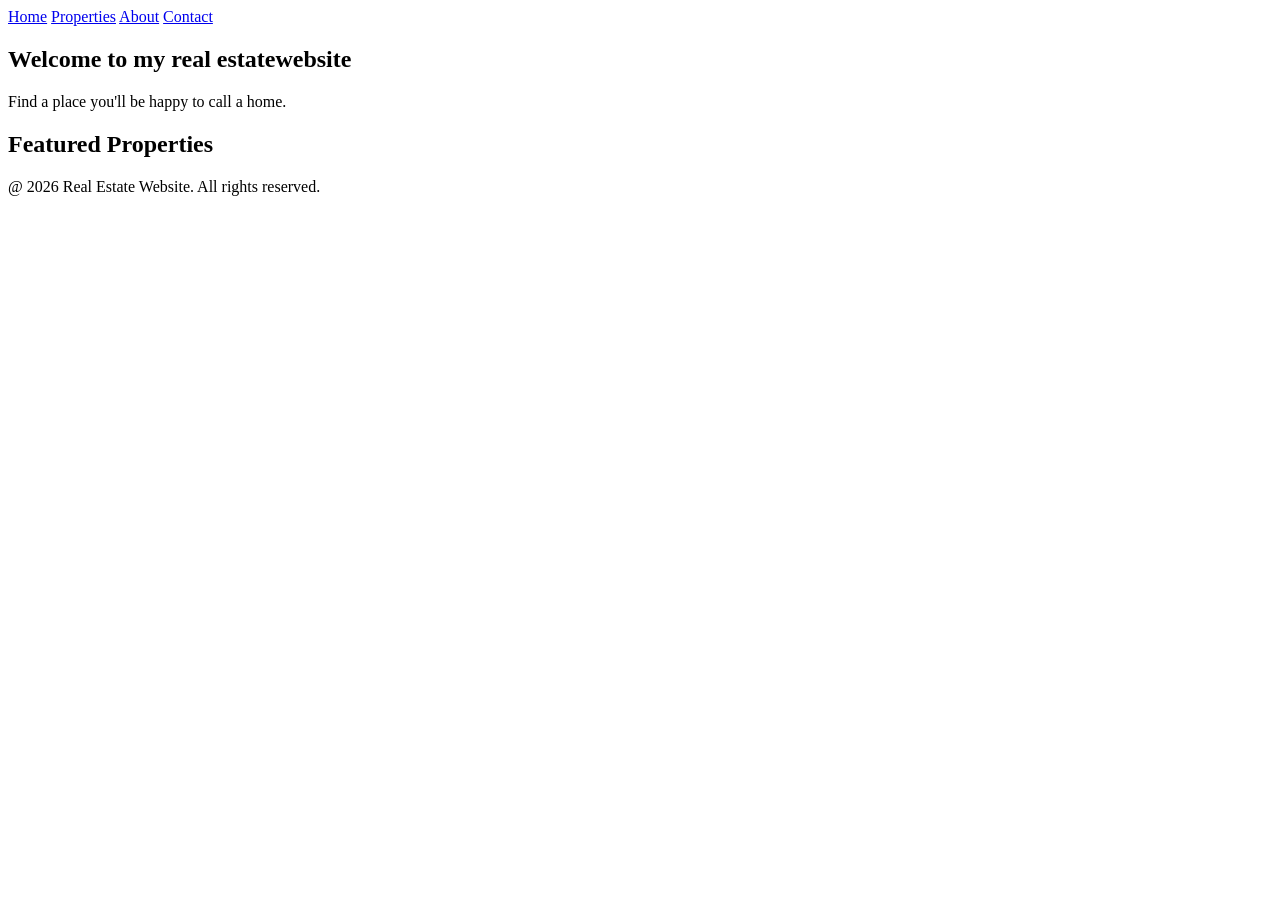
==== index.html @ 0829fc62 "Build initial website structure" ====
<!DOCTYPE html>
<html lang="en">
    <head>
        <meta charset="UTF-8">
        <meta name="viewport" content="width=device-width, initial-scale=1.0">
        <title>Demo website</title>
    </head>

    <body>
        <header>
            <nav> 
                <a href="index.html">Home</a>
                <a href="properties.html">Properties</a>
                <a href="about.html">About</a>
                <a href="contact.html">Contact</a>
            </nav>
        </header>
    

        <main>
        
            <section>
                <h1>Welcome to my real estatewebsite</h1>
                <p>Find a place you'll be happy to call a home.</p>
            </section>
            
            <section>
                <h2>Featured Properties</h2>
            </section>
                


        </main>

        <footer>
            <p>@ 2026 Real Estate Website. All rights reserved.</p>
        </footer>

    </body>


</html>
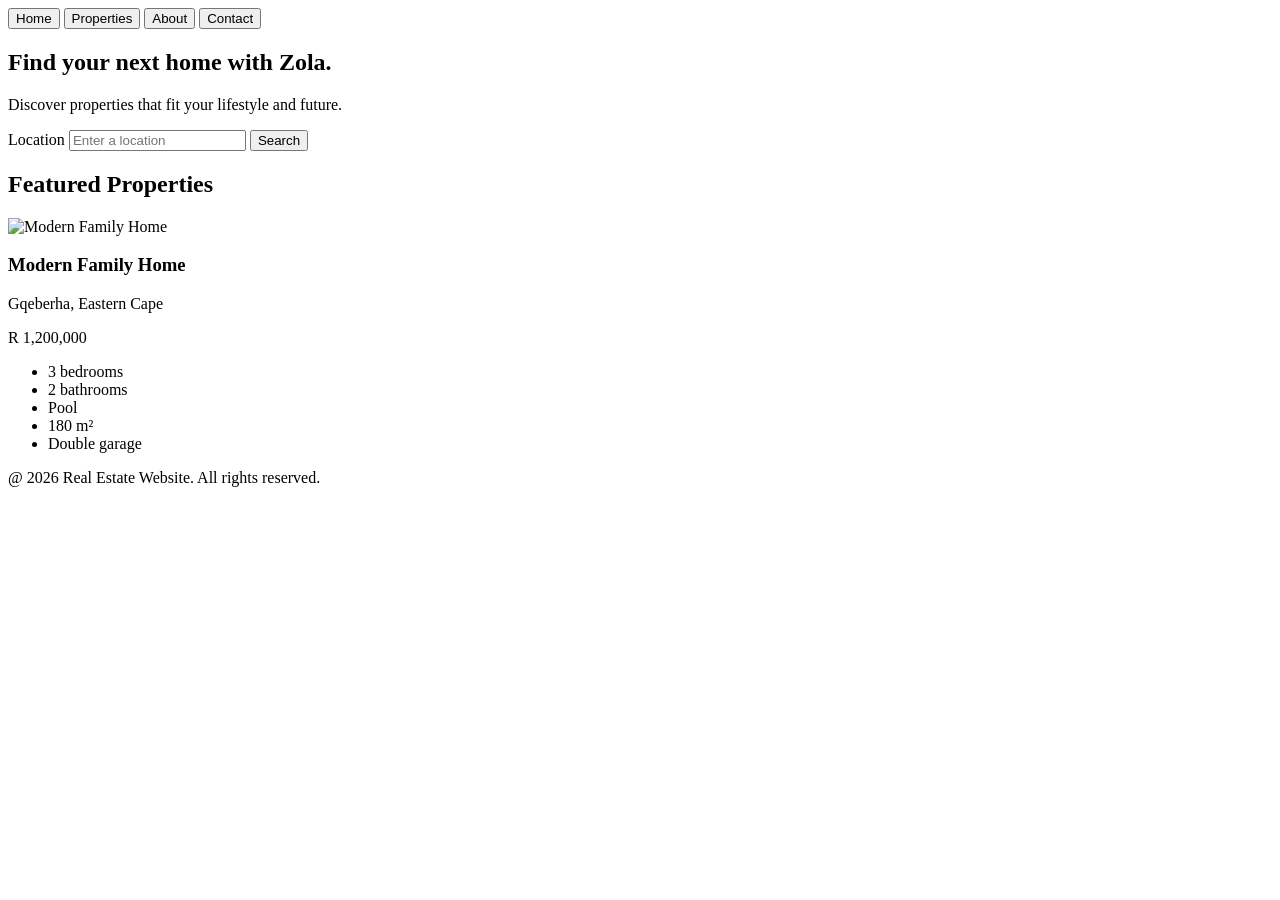
==== commit 677a9ffa: "Build homepage content structure" ====
--- a/index.html
+++ b/index.html
@@ -9,10 +9,15 @@
     <body>
         <header>
             <nav> 
-                <a href="index.html">Home</a>
-                <a href="properties.html">Properties</a>
-                <a href="about.html">About</a>
-                <a href="contact.html">Contact</a>
+                <a href="index.html">
+                    <button>Home</button></a>
+                <a href="properties.html">
+                    <button>Properties</button></a>
+                <a href="about.html">
+                    <button>About</button></a>
+                <a href="contact.html">
+                    <button>Contact</button></a>
+                
             </nav>
         </header>
     
@@ -20,12 +25,49 @@
         <main>
         
             <section>
-                <h1>Welcome to my real estatewebsite</h1>
-                <p>Find a place you'll be happy to call a home.</p>
+                <h1>Find your next home with Zola.</h1>
+
+                <p>
+                    Discover properties that fit your lifestyle and future.
+
+                </p>
+
+                <form>
+                    <label for="location">
+                        Location
+                    </label>
+                    <input type="text" id="location" name="location" placeholder="Enter a location">
+
+                    <button type="submit">
+                        Search</button>
+                </form>
+
             </section>
             
             <section>
-                <h2>Featured Properties</h2>
+
+                <h2>
+                    Featured Properties
+                </h2>
+
+                <article>
+                    
+                    <img src="images/house.jpg" alt="Modern Family Home">
+                    
+                    <h3>Modern Family Home</h3>
+                
+                    <p>Gqeberha, Eastern Cape</p>
+                
+                    <p>R 1,200,000</p>
+                
+                    <ul>
+                    <li>3 bedrooms</li>
+                    <li>2 bathrooms</li>
+                    <li>Pool</li>
+                    <li>180 m²</li>
+                    <li>Double garage</li>
+                </ul>
+                </article>
             </section>
                 
 
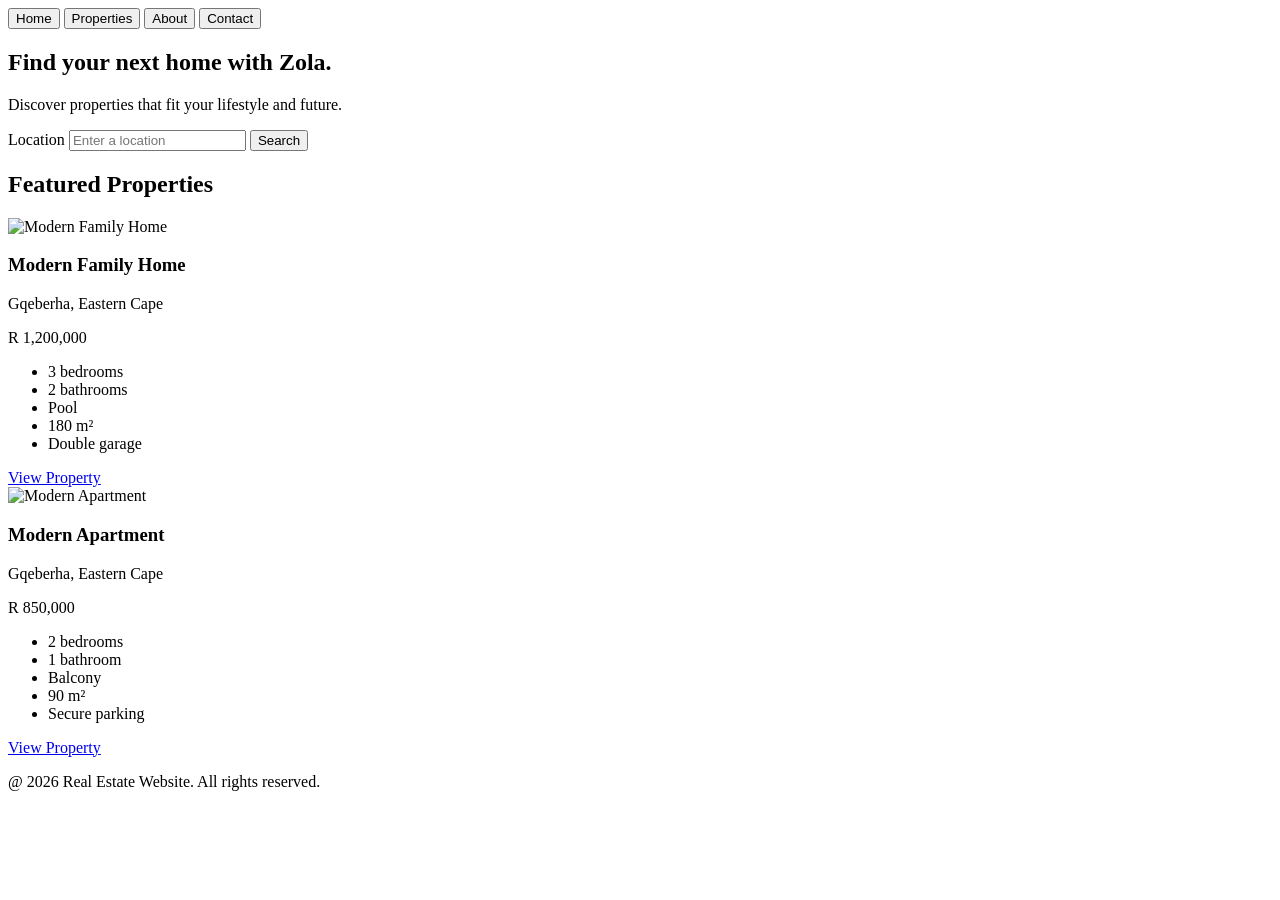
==== commit 6445abb4: "Build property card structure" ====
--- a/index.html
+++ b/index.html
@@ -24,7 +24,7 @@
 
         <main>
         
-            <section>
+            <section >
                 <h1>Find your next home with Zola.</h1>
 
                 <p>
@@ -44,33 +44,59 @@
 
             </section>
             
-            <section>
+            <section id ="featured-properties">
 
                 <h2>
                     Featured Properties
                 </h2>
 
-                <article>
+                <article class="property-card">
                     
                     <img src="images/house.jpg" alt="Modern Family Home">
                     
                     <h3>Modern Family Home</h3>
-                
-                    <p>Gqeberha, Eastern Cape</p>
-                
-                    <p>R 1,200,000</p>
-                
-                    <ul>
-                    <li>3 bedrooms</li>
-                    <li>2 bathrooms</li>
-                    <li>Pool</li>
-                    <li>180 m²</li>
-                    <li>Double garage</li>
-                </ul>
+                    <div class="property-details">
+                        <p class="property-location">Gqeberha, Eastern Cape</p>
+                        <p class="property-price">R 1,200,000</p>
+                    </div>
+                    
+                    <div class="property-features">
+                        <ul class="property-features">
+                            <li>3 bedrooms</li>
+                            <li>2 bathrooms</li>
+                            <li>Pool</li>
+                            <li>180 m²</li>
+                            <li>Double garage</li>
+                        </ul>
+                    </div>
+
+                    <a href="properties.html">View Property</a>
                 </article>
+            
+                <article class="property-card">
+                    <img src="images/house-02.jpg" alt="Modern Apartment">
+                    <h3> Modern Apartment</h3>
+
+                    <div class="property-details">
+                        <p class="property-location">Gqeberha, Eastern Cape</p>
+                        <p class="property-price">R 850,000</p>
+                    </div>
+
+                    <div class="property-features">
+                        <ul class="property-features">
+                            <li>2 bedrooms</li>
+                            <li>1 bathroom</li>
+                            <li>Balcony</li>
+                            <li>90 m²</li>
+                            <li>Secure parking</li>
+                    
+                        </ul>
+                    </div>
+                    <a href="properties.html">View Property</a>
+                </article>
+
             </section>
                 
-
 
         </main>
 
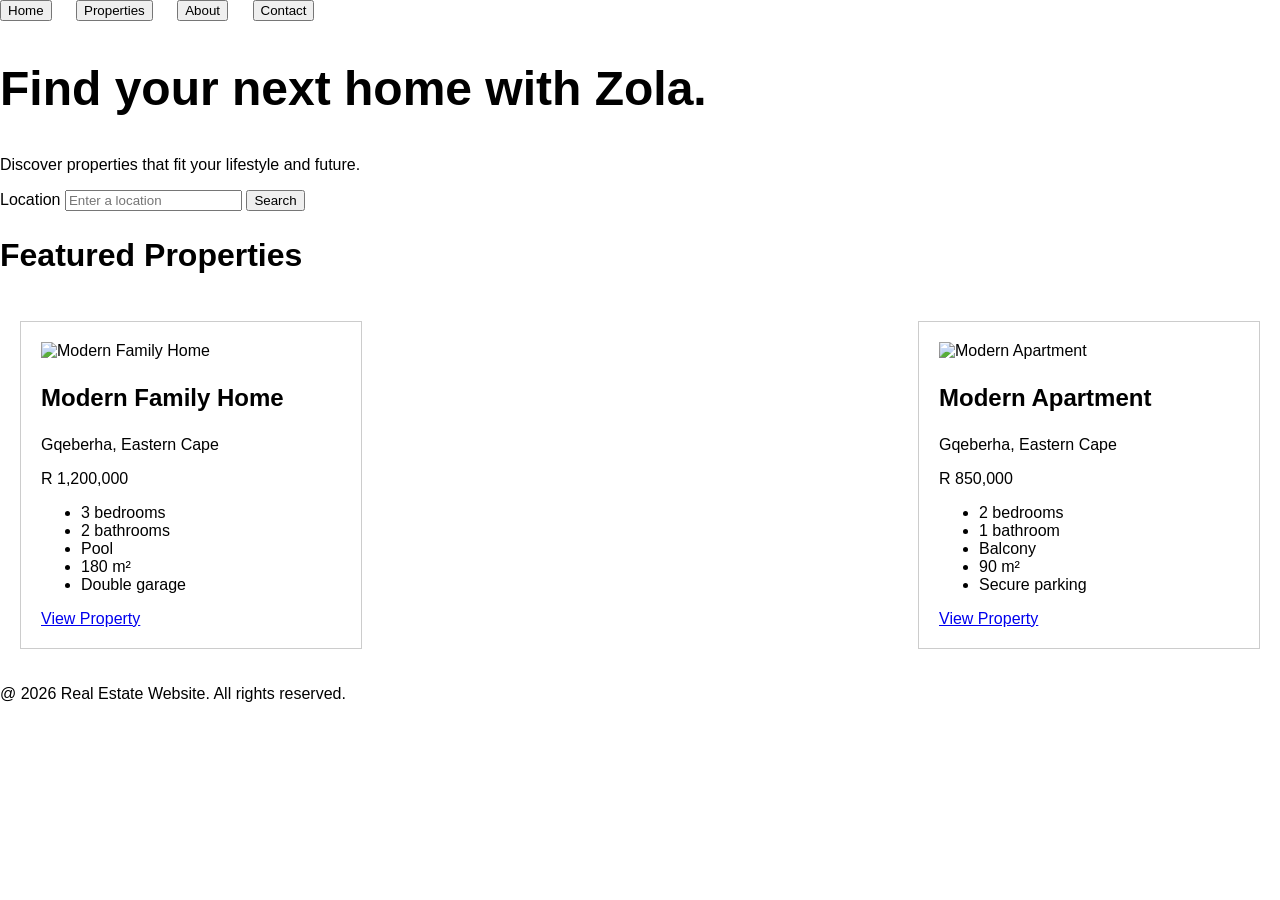
==== commit 794394ee: "Begin styling homepage with CSS" ====
--- a/index.html
+++ b/index.html
@@ -1,9 +1,12 @@
 <!DOCTYPE html>
 <html lang="en">
     <head>
+        
         <meta charset="UTF-8">
         <meta name="viewport" content="width=device-width, initial-scale=1.0">
         <title>Demo website</title>
+        <link rel="stylesheet" href="css/style.css">
+
     </head>
 
     <body>
@@ -50,50 +53,52 @@
                     Featured Properties
                 </h2>
 
-                <article class="property-card">
-                    
-                    <img src="images/house.jpg" alt="Modern Family Home">
-                    
-                    <h3>Modern Family Home</h3>
-                    <div class="property-details">
-                        <p class="property-location">Gqeberha, Eastern Cape</p>
-                        <p class="property-price">R 1,200,000</p>
-                    </div>
-                    
-                    <div class="property-features">
-                        <ul class="property-features">
-                            <li>3 bedrooms</li>
-                            <li>2 bathrooms</li>
-                            <li>Pool</li>
-                            <li>180 m²</li>
-                            <li>Double garage</li>
-                        </ul>
-                    </div>
+                <div class="property-list">
+                    <article class="property-card">
+                        
+                        <img src="images/house.jpg" alt="Modern Family Home">
+                        
+                        <h3>Modern Family Home</h3>
+                        <div class="property-details">
+                            <p class="property-location">Gqeberha, Eastern Cape</p>
+                            <p class="property-price">R 1,200,000</p>
+                        </div>
+                        
+                        <div class="property-features">
+                            <ul class="property-features">
+                                <li>3 bedrooms</li>
+                                <li>2 bathrooms</li>
+                                <li>Pool</li>
+                                <li>180 m²</li>
+                                <li>Double garage</li>
+                            </ul>
+                        </div>
 
-                    <a href="properties.html">View Property</a>
-                </article>
-            
-                <article class="property-card">
-                    <img src="images/house-02.jpg" alt="Modern Apartment">
-                    <h3> Modern Apartment</h3>
+                        <a href="properties.html">View Property</a>
+                    </article>
+                
+                    <article class="property-card">
+                        <img src="images/house-02.jpg" alt="Modern Apartment">
+                        <h3> Modern Apartment</h3>
 
-                    <div class="property-details">
-                        <p class="property-location">Gqeberha, Eastern Cape</p>
-                        <p class="property-price">R 850,000</p>
-                    </div>
+                        <div class="property-details">
+                            <p class="property-location">Gqeberha, Eastern Cape</p>
+                            <p class="property-price">R 850,000</p>
+                        </div>
 
-                    <div class="property-features">
-                        <ul class="property-features">
-                            <li>2 bedrooms</li>
-                            <li>1 bathroom</li>
-                            <li>Balcony</li>
-                            <li>90 m²</li>
-                            <li>Secure parking</li>
-                    
-                        </ul>
-                    </div>
-                    <a href="properties.html">View Property</a>
-                </article>
+                        <div class="property-features">
+                            <ul class="property-features">
+                                <li>2 bedrooms</li>
+                                <li>1 bathroom</li>
+                                <li>Balcony</li>
+                                <li>90 m²</li>
+                                <li>Secure parking</li>
+                        
+                            </ul>
+                        </div>
+                        <a href="properties.html">View Property</a>
+                    </article>
+                </div>
 
             </section>
                 
--- a/css/style.css
+++ b/css/style.css
@@ -0,0 +1,44 @@
+body {
+    font-family: Arial, sans-serif;
+    margin: 0;
+
+}
+
+h1 {
+    font-size: 48px;
+
+}
+h2 {
+    font-size: 32px;
+}
+
+h3 {
+    font-size: 24px;
+}
+
+nav a {
+    text-decoration: none;
+    margin-right: 20px;
+
+}
+
+
+.property-card { 
+    border: 1px solid #ccc;
+    padding: 20px;
+    margin: 20px;
+
+}
+
+.property-list {
+    display: flex;
+    gap: 20px;
+    justify-content: space-between;
+    flex-wrap: wrap;
+}
+
+.property-card {
+ border: 1px solid #ccc;
+ padding: 20px;
+ width: 300px;
+}
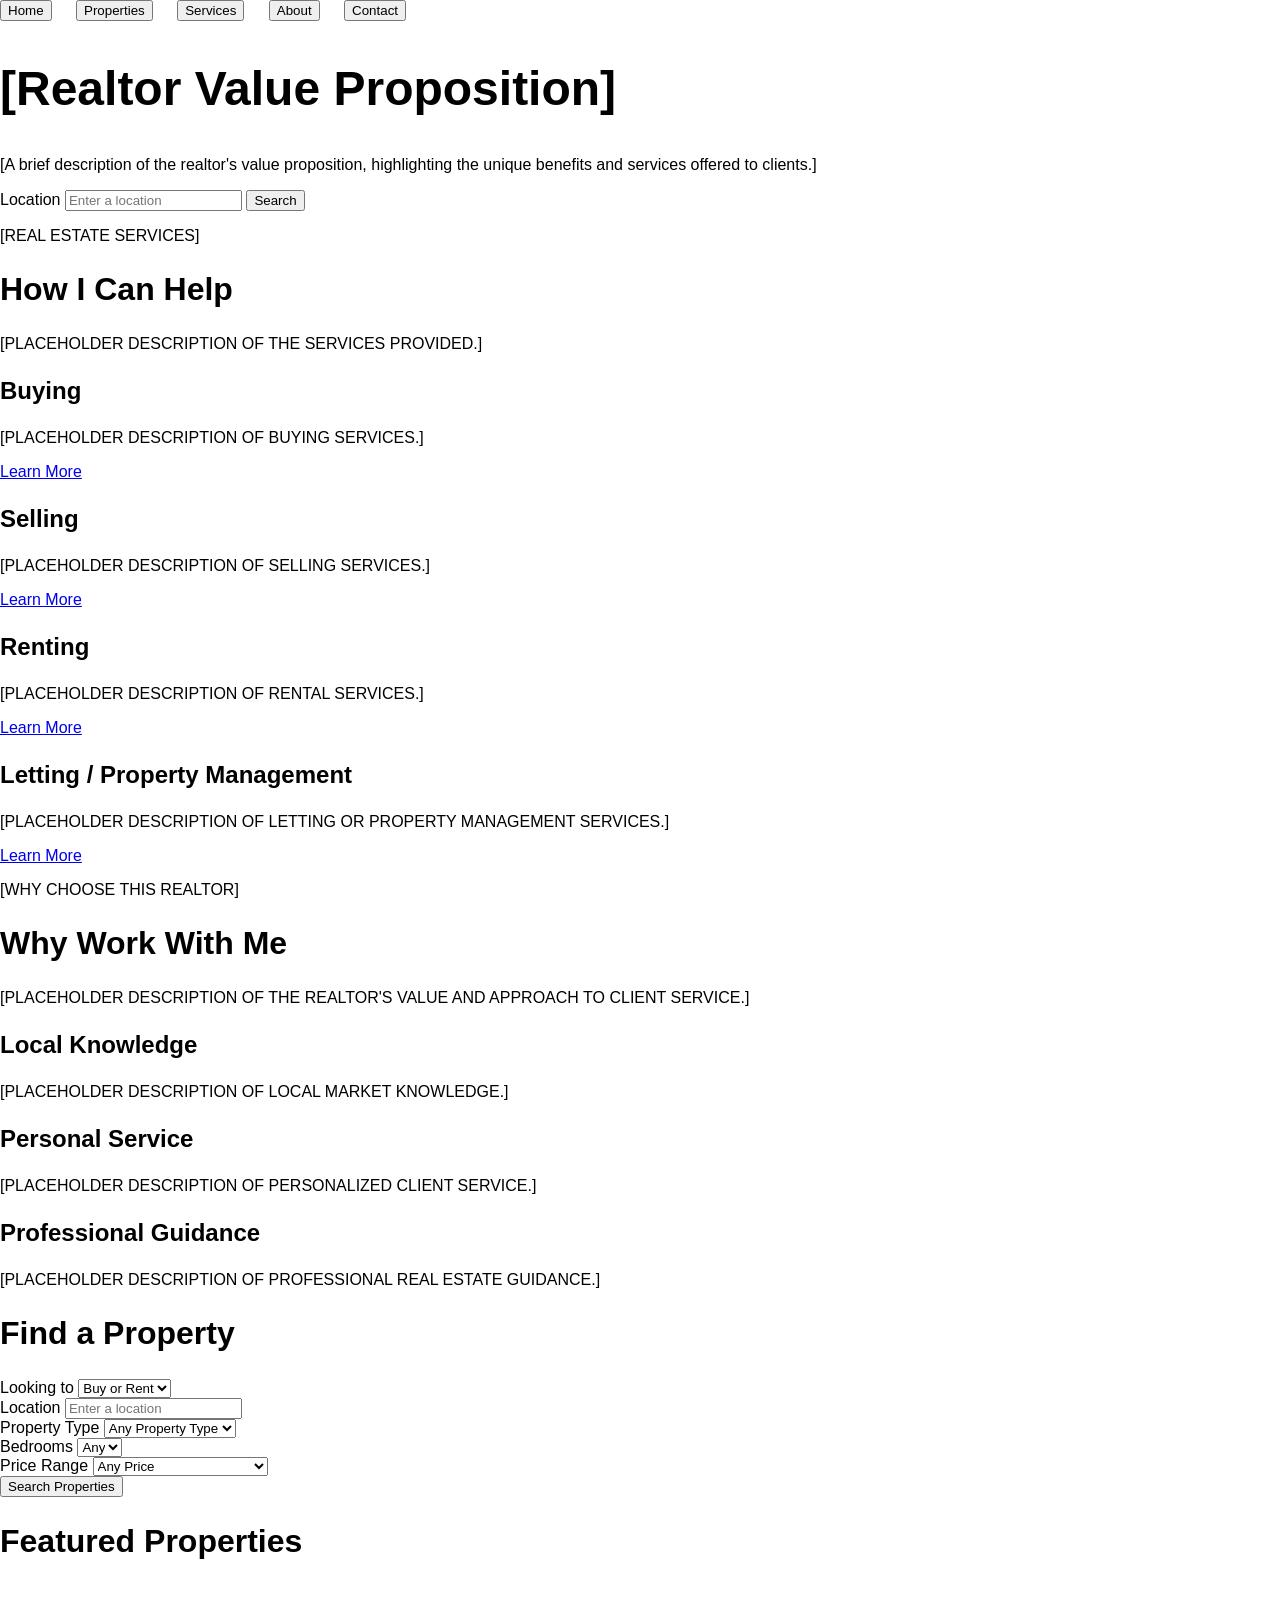
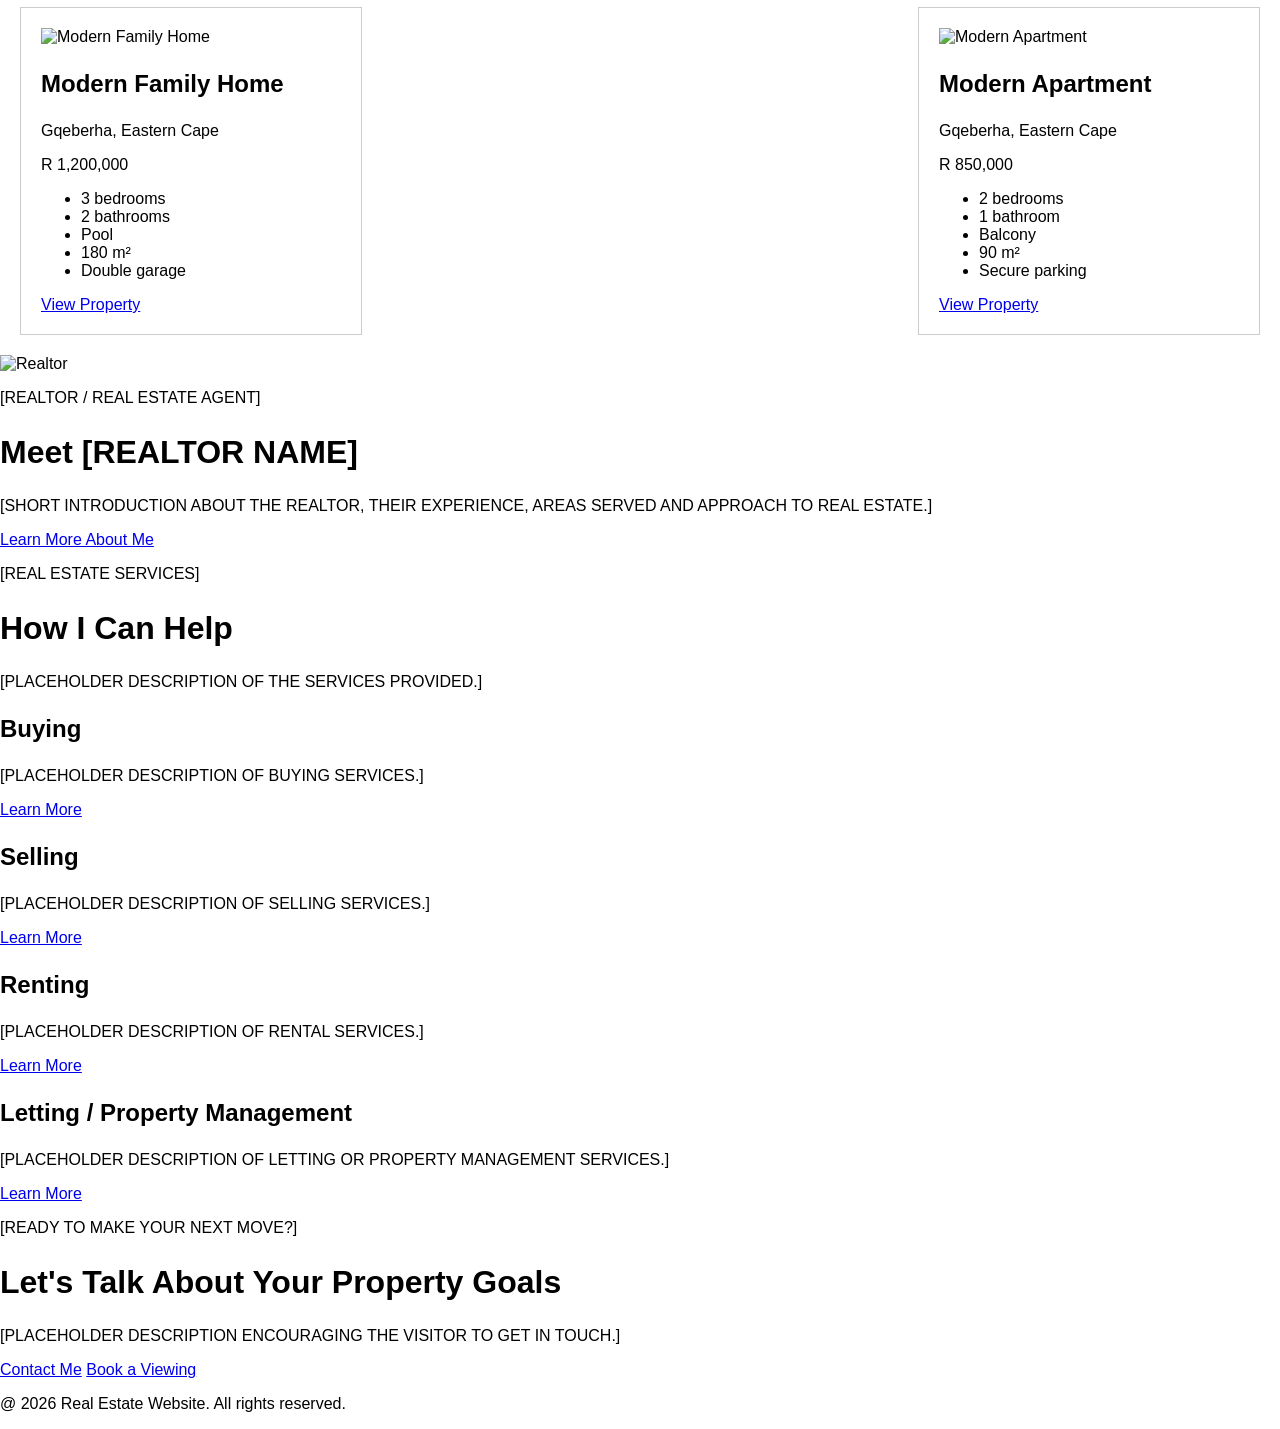
==== commit 0f8de79c: "feat: restructure homepage for realtor product" ====
--- a/index.html
+++ b/index.html
@@ -16,6 +16,8 @@
                     <button>Home</button></a>
                 <a href="properties.html">
                     <button>Properties</button></a>
+                <a href="#services.html">
+                    <button>Services</button></a>
                 <a href="about.html">
                     <button>About</button></a>
                 <a href="contact.html">
@@ -27,11 +29,11 @@
 
         <main>
         
-            <section >
-                <h1>Find your next home with Zola.</h1>
+            <section id="Hero">
+                <h1>[Realtor Value Proposition]</h1>
 
                 <p>
-                    Discover properties that fit your lifestyle and future.
+                    [A brief description of the realtor's value proposition, highlighting the unique benefits and services offered to clients.]
 
                 </p>
 
@@ -46,6 +48,175 @@
                 </form>
 
             </section>
+
+            <section id="services" class="services">
+
+                <div class="section-heading">
+                    <p>[REAL ESTATE SERVICES]</p>
+
+                    <h2>How I Can Help</h2>
+
+                    <p>
+                        [PLACEHOLDER DESCRIPTION OF THE SERVICES PROVIDED.]
+                    </p>
+                </div>
+
+                <div class="service-list">
+
+                    <article class="service-card">
+                        <h3>Buying</h3>
+
+                        <p>
+                            [PLACEHOLDER DESCRIPTION OF BUYING SERVICES.]
+                        </p>
+
+                        <a href="#">Learn More</a>
+                    </article>
+
+                    <article class="service-card">
+                        <h3>Selling</h3>
+
+                        <p>
+                            [PLACEHOLDER DESCRIPTION OF SELLING SERVICES.]
+                        </p>
+
+                        <a href="#">Learn More</a>
+                    </article>
+
+                    <article class="service-card">
+                        <h3>Renting</h3>
+
+                        <p>
+                            [PLACEHOLDER DESCRIPTION OF RENTAL SERVICES.]
+                        </p>
+
+                        <a href="#">Learn More</a>
+                    </article>
+
+                    <article class="service-card">
+                        <h3>Letting / Property Management</h3>
+
+                        <p>
+                            [PLACEHOLDER DESCRIPTION OF LETTING OR PROPERTY MANAGEMENT SERVICES.]
+                        </p>
+
+                        <a href="#">Learn More</a>
+                    </article>
+
+                </div>
+
+            </section>
+
+            <section class="why-work-with-me">
+
+                <div class="section-heading">
+                    <p>[WHY CHOOSE THIS REALTOR]</p>
+
+                    <h2>Why Work With Me</h2>
+
+                    <p>
+                        [PLACEHOLDER DESCRIPTION OF THE REALTOR'S VALUE
+                        AND APPROACH TO CLIENT SERVICE.]
+                    </p>
+                </div>
+
+                <div class="reasons-list">
+
+                    <article class="reason-card">
+                        <h3>Local Knowledge</h3>
+
+                        <p>
+                            [PLACEHOLDER DESCRIPTION OF LOCAL MARKET KNOWLEDGE.]
+                        </p>
+                    </article>
+
+                    <article class="reason-card">
+                        <h3>Personal Service</h3>
+
+                        <p>
+                            [PLACEHOLDER DESCRIPTION OF PERSONALIZED CLIENT SERVICE.]
+                        </p>
+                    </article>
+
+                    <article class="reason-card">
+                        <h3>Professional Guidance</h3>
+
+                        <p>
+                            [PLACEHOLDER DESCRIPTION OF PROFESSIONAL
+                            REAL ESTATE GUIDANCE.]
+                        </p>
+                    </article>
+
+                </div>
+
+            </section>
+
+            <section class="property-search">
+                <h2>Find a Property</h2>
+
+                <form id="property-search-form">
+
+                    <div class="search-field">
+                        <label for="listing-type">Looking to</label>
+
+                        <select id="listing-type" name="listing-type">
+                            <option value="">Buy or Rent</option>
+                            <option value="buy">Buy</option>
+                            <option value="rent">Rent</option>
+                        </select>
+                    </div>
+
+                    <div class="search-field">
+                        <label for="search-location">Location</label>
+
+                        <input
+                            type="text"
+                            id="search-location"
+                            name="location"
+                            placeholder="Enter a location"
+                        >
+                    </div>
+
+                    <div class="search-field">
+                        <label for="property-type">Property Type</label>
+
+                        <select id="property-type" name="property-type">
+                            <option value="">Any Property Type</option>
+                            <option value="house">House</option>
+                            <option value="apartment">Apartment</option>
+                            <option value="townhouse">Townhouse</option>
+                            <option value="land">Land</option>
+                        </select>
+                    </div>
+
+                    <div class="search-field">
+                        <label for="bedrooms">Bedrooms</label>
+
+                        <select id="bedrooms" name="bedrooms">
+                            <option value="">Any</option>
+                            <option value="1">1+</option>
+                            <option value="2">2+</option>
+                            <option value="3">3+</option>
+                            <option value="4">4+</option>
+                        </select>
+                    </div>
+
+                    <div class="search-field">
+                        <label for="price-range">Price Range</label>
+
+                        <select id="price-range" name="price-range">
+                            <option value="">Any Price</option>
+                            <option value="0-500000">Under R500,000</option>
+                            <option value="500000-1000000">R500,000 – R1,000,000</option>
+                            <option value="1000000-2000000">R1,000,000 – R2,000,000</option>
+                            <option value="2000000+">R2,000,000+</option>
+                        </select>
+                    </div>
+
+                    <button type="submit">Search Properties</button>
+
+                </form>
+        </section>
             
             <section id ="featured-properties">
 
@@ -101,9 +272,99 @@
                 </div>
 
             </section>
+
+            <section class="realtor-intro">
+                <div class="realtor-image">
+                    <img src="images/realtor-placeholder.jpg" alt="Realtor">
+                </div>
+
+                <div class="realtor-info">
+                    <p>[REALTOR / REAL ESTATE AGENT]</p>
+
+                    <h2>Meet [REALTOR NAME]</h2>
+
+                    <p>
+                        [SHORT INTRODUCTION ABOUT THE REALTOR, THEIR EXPERIENCE,
+                        AREAS SERVED AND APPROACH TO REAL ESTATE.]
+                    </p>
+
+                    <a href="about.html">Learn More About Me</a>
+                </div>
+            </section>
+
+            <section id="services" class="services">
+                <div class="section-heading">
+                    <p>[REAL ESTATE SERVICES]</p>
+                    <h2>How I Can Help</h2>
+                    <p>
+                        [PLACEHOLDER DESCRIPTION OF THE SERVICES PROVIDED.]
+                    </p>
+                </div>
+
+                <div class="service-list">
+
+                    <article class="service-card">
+                        <h3>Buying</h3>
+                        <p>
+                            [PLACEHOLDER DESCRIPTION OF BUYING SERVICES.]
+                        </p>
+                        <a href="#">Learn More</a>
+                    </article>
+
+                    <article class="service-card">
+                        <h3>Selling</h3>
+                        <p>
+                            [PLACEHOLDER DESCRIPTION OF SELLING SERVICES.]
+                        </p>
+                        <a href="#">Learn More</a>
+                    </article>
+
+                    <article class="service-card">
+                        <h3>Renting</h3>
+                        <p>
+                            [PLACEHOLDER DESCRIPTION OF RENTAL SERVICES.]
+                        </p>
+                        <a href="#">Learn More</a>
+                    </article>
+
+                    <article class="service-card">
+                        <h3>Letting / Property Management</h3>
+                        <p>
+                            [PLACEHOLDER DESCRIPTION OF LETTING OR PROPERTY
+                            MANAGEMENT SERVICES.]
+                        </p>
+                        <a href="#">Learn More</a>
+                    </article>
+
+                </div>
+            </section>
+
+        
                 
 
         </main>
+
+        <section class="contact-cta">
+
+                <div class="cta-content">
+
+                    <p>[READY TO MAKE YOUR NEXT MOVE?]</p>
+
+                    <h2>Let's Talk About Your Property Goals</h2>
+
+                    <p>
+                        [PLACEHOLDER DESCRIPTION ENCOURAGING THE VISITOR
+                        TO GET IN TOUCH.]
+                    </p>
+
+                    <div class="cta-actions">
+                        <a href="contact.html">Contact Me</a>
+                        <a href="#">Book a Viewing</a>
+                    </div>
+
+                </div>
+
+            </section>
 
         <footer>
             <p>@ 2026 Real Estate Website. All rights reserved.</p>
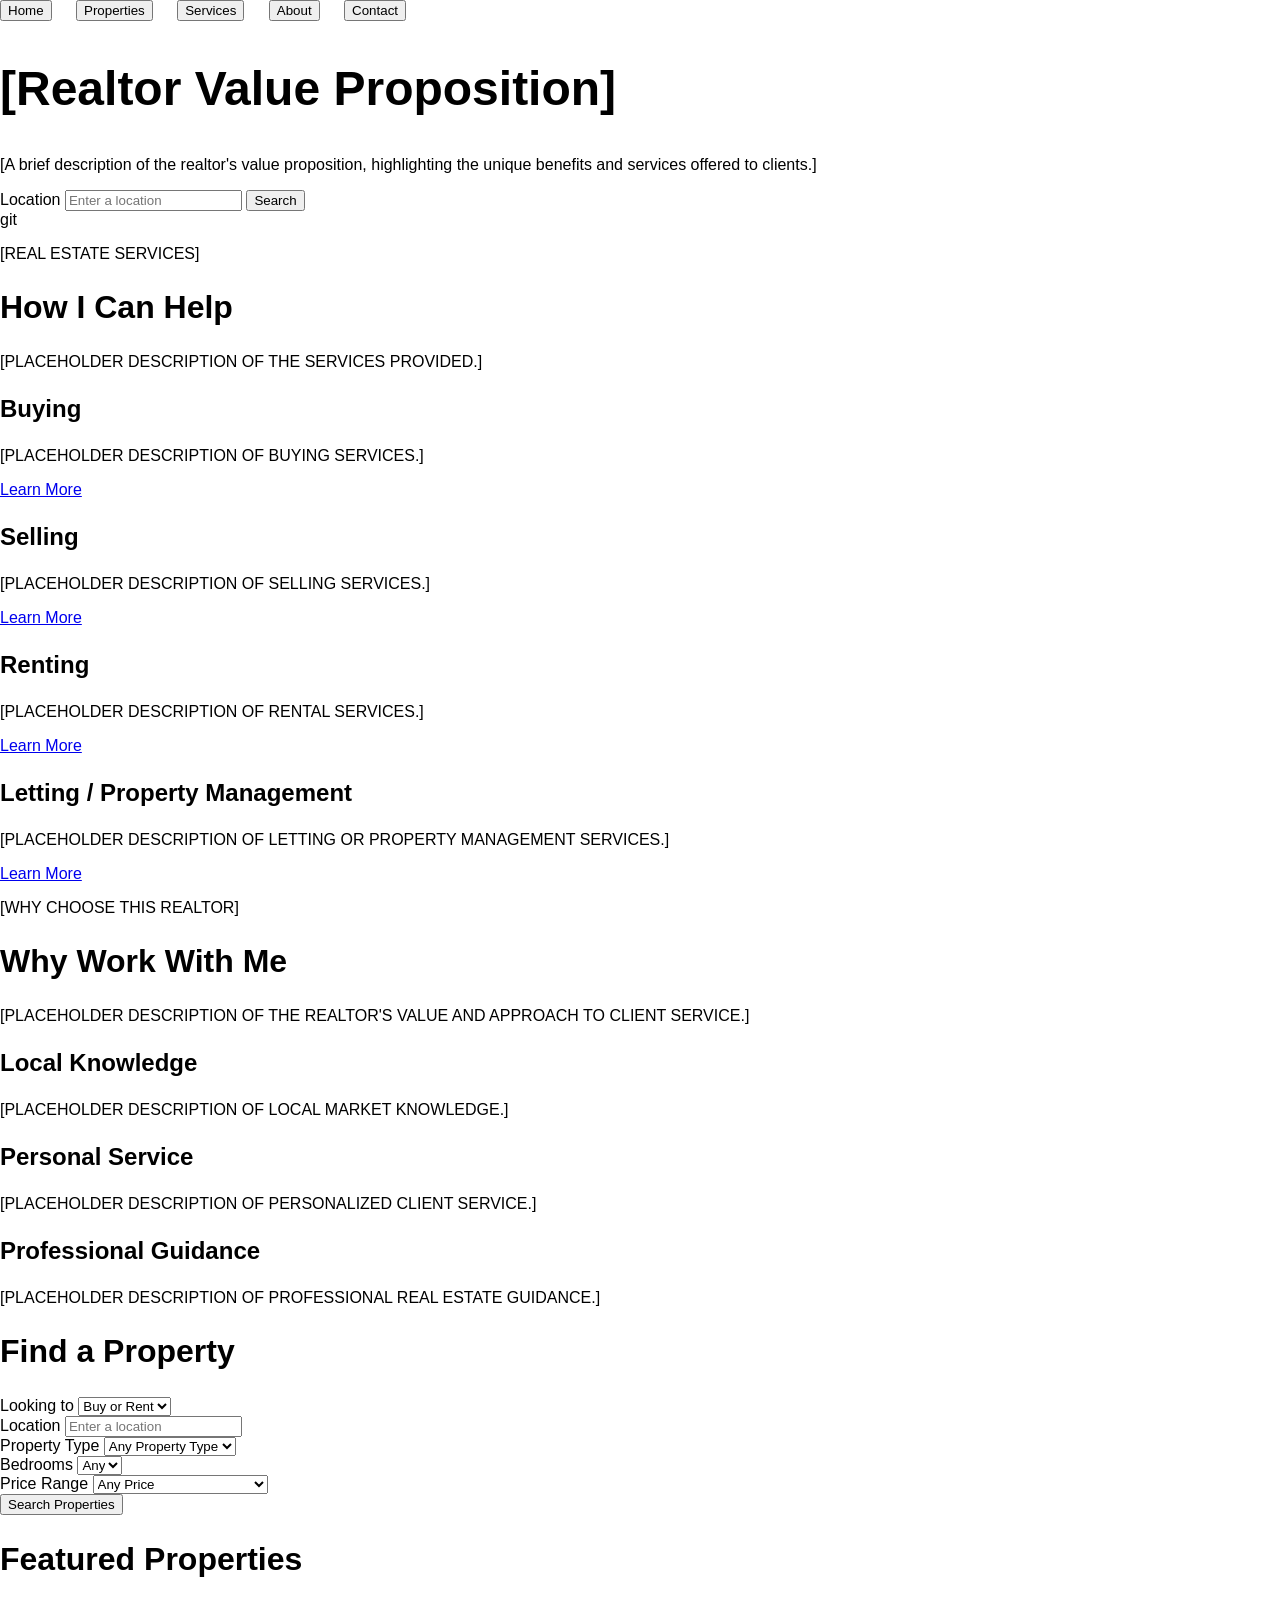
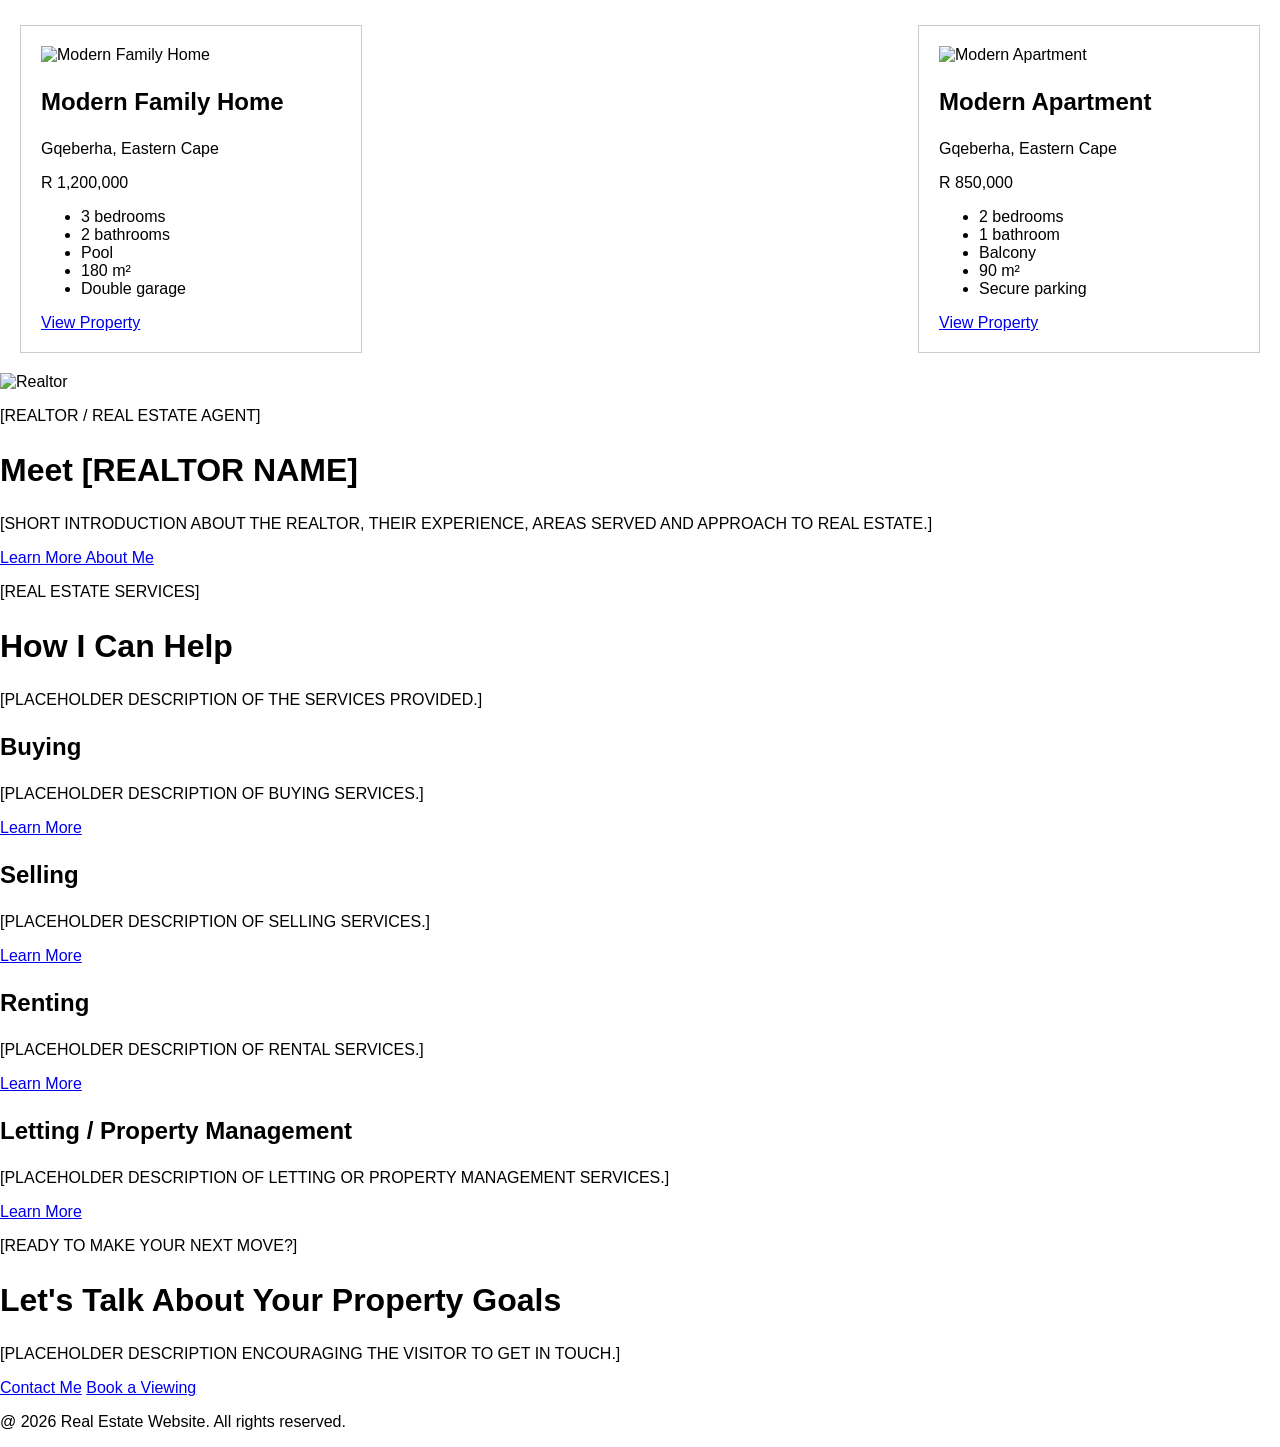
==== commit 03c506c3: "Add initial property data and listing filters" ====
--- a/index.html
+++ b/index.html
@@ -47,7 +47,7 @@
                         Search</button>
                 </form>
 
-            </section>
+            </section>git 
 
             <section id="services" class="services">
 
@@ -369,7 +369,8 @@
         <footer>
             <p>@ 2026 Real Estate Website. All rights reserved.</p>
         </footer>
-
+        
+        <script src="js/script.js"></script>
     </body>
 
 
